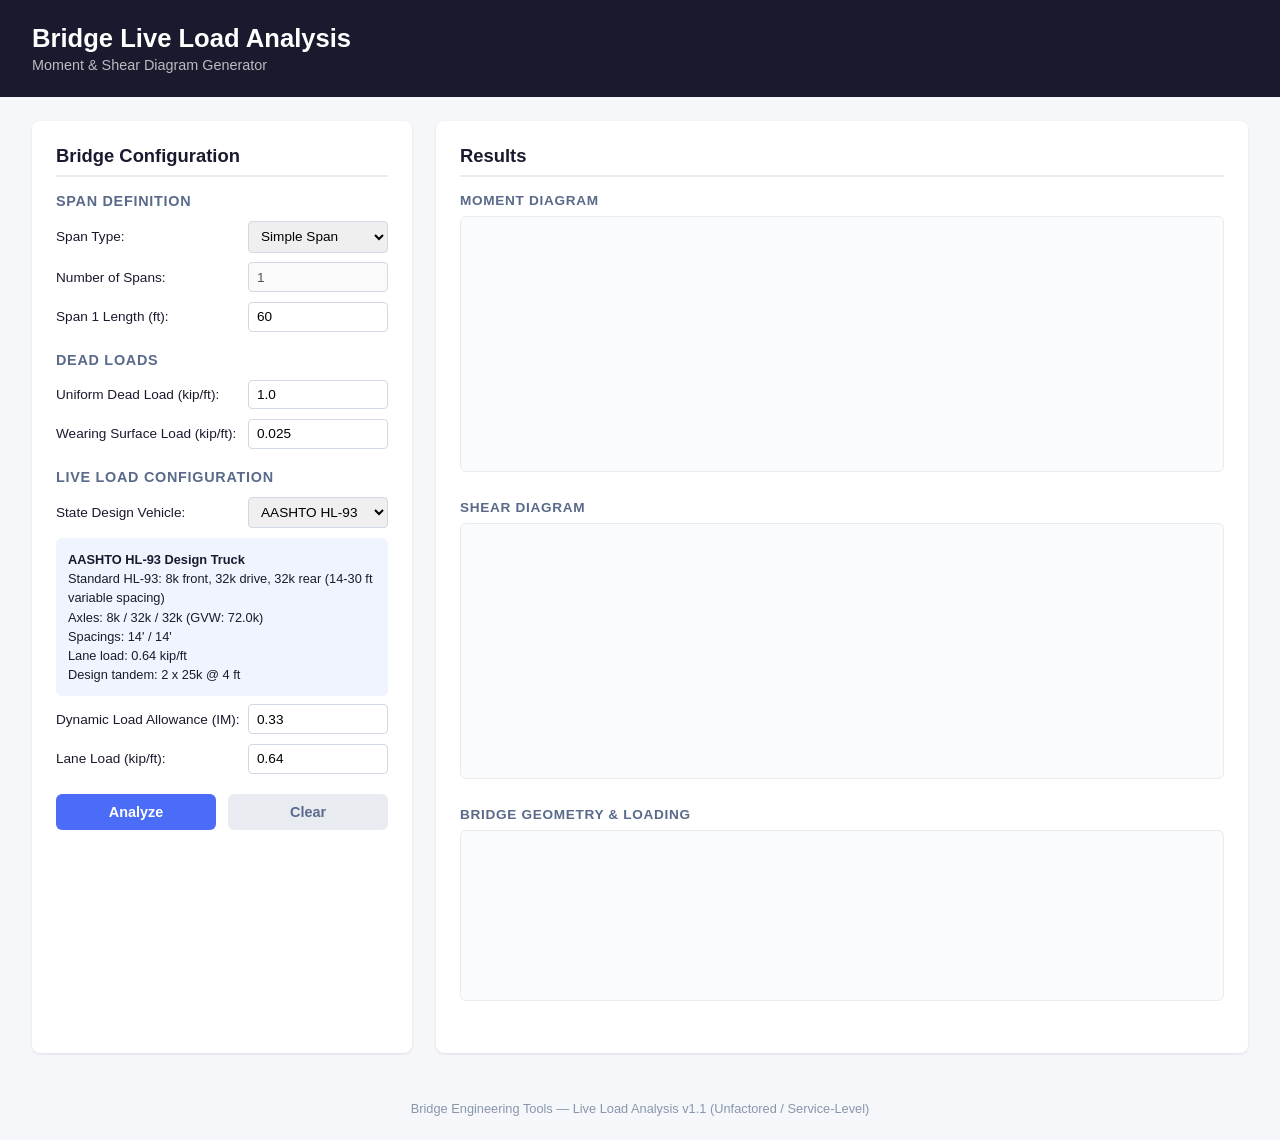
==== apps/bridge-live-load/index.html @ 611c1e19 "Initial deployment: 8 bridge engineering tools + landing page Co-Authored-By: Paperclip <noreply@pap" ====
<!DOCTYPE html>
<html lang="en">
<head>
  <meta charset="UTF-8">
  <meta name="viewport" content="width=device-width, initial-scale=1.0">
  <title>Bridge Live Load Analysis</title>
  <link rel="stylesheet" href="styles.css">
</head>
<body>
  <header>
    <h1>Bridge Live Load Analysis</h1>
    <p class="subtitle">Moment &amp; Shear Diagram Generator</p>
  </header>

  <main>
    <div class="panel input-panel">
      <h2>Bridge Configuration</h2>

      <section class="input-section">
        <h3>Span Definition</h3>
        <div class="form-row">
          <label for="spanType">Span Type:</label>
          <select id="spanType">
            <option value="simple">Simple Span</option>
            <option value="continuous">Continuous (Multi-Span)</option>
          </select>
        </div>
        <div class="form-row">
          <label for="numSpans">Number of Spans:</label>
          <input type="number" id="numSpans" value="1" min="1" max="10" step="1">
        </div>
        <div id="spanLengthsContainer">
          <div class="form-row span-length-row">
            <label>Span 1 Length (ft):</label>
            <input type="number" class="span-length" value="60" min="1" max="500" step="0.1">
          </div>
        </div>
      </section>

      <section class="input-section">
        <h3>Dead Loads</h3>
        <div class="form-row">
          <label for="deadLoad">Uniform Dead Load (kip/ft):</label>
          <input type="number" id="deadLoad" value="1.0" min="0" step="0.01">
        </div>
        <div class="form-row">
          <label for="wearingSurface">Wearing Surface Load (kip/ft):</label>
          <input type="number" id="wearingSurface" value="0.025" min="0" step="0.001">
        </div>
      </section>

      <section class="input-section">
        <h3>Live Load Configuration</h3>
        <div class="form-row">
          <label for="stateCode">State Design Vehicle:</label>
          <select id="stateCode">
            <optgroup label="Design Vehicles (HL-93)">
              <option value="AASHTO">AASHTO HL-93</option>
              <option value="NC">North Carolina (NCDOT) HL-93</option>
              <option value="SC">South Carolina (SCDOT) HL-93</option>
            </optgroup>
            <optgroup label="NC Legal Loads — Single Vehicle (Fig 6-147)">
              <option value="NC_SNSH">SNSH (N01) — 27K, 2-Axle</option>
              <option value="NC_SNGARBS2">SNGARBS2 (N02) — 40K, 2-Axle</option>
              <option value="NC_SNAGRIS2">SNAGRIS2 (N03) — 44K, 2-Axle</option>
              <option value="NC_SNCOTTS3">SNCOTTS3 (N04) — 54.5K, 3-Axle</option>
              <option value="NC_SNAGGRS4">SNAGGRS4 (N05) — 69.85K, 4-Axle</option>
              <option value="NC_SNS5A">SNS5A (N06) — 71.1K, 5-Axle</option>
              <option value="NC_SNS6A">SNS6A (N07) — 79.9K, 6-Axle</option>
              <option value="NC_SNS7B">SNS7B (N08) — 84K, 7-Axle</option>
            </optgroup>
            <optgroup label="NC Legal Loads — Tractor Semi-Trailer (Fig 6-147)">
              <option value="NC_TNAGRIT3">TNAGRIT3 (N09) — 66K, 3-Axle</option>
              <option value="NC_TNT4A">TNT4A (N10) — 66.15K, 4-Axle</option>
              <option value="NC_TNT6A">TNT6A (N11) — 83.2K, 6-Axle</option>
              <option value="NC_TNT7A">TNT7A (N12) — 84K, 7-Axle</option>
              <option value="NC_TNT7B">TNT7B (N13) — 84K, 7-Axle</option>
              <option value="NC_TNAGRIT4">TNAGRIT4 (N14) — 86K, 4-Axle</option>
              <option value="NC_TNAGT5A">TNAGT5A (N15) — 90K, 5-Axle</option>
              <option value="NC_TNAGT5B">TNAGT5B (N16) — 90K, 5-Axle</option>
            </optgroup>
            <optgroup label="NC Legal Loads — FAST Act Emergency Vehicles">
              <option value="NC_EV2">EV2 — 57.5K, 2-Axle</option>
              <option value="NC_EV3">EV3 — 86K, 3-Axle</option>
            </optgroup>
            <optgroup label="NC Interstate Legal Loads — Single Vehicle (Fig 6-146)">
              <option value="NC_I_SH">SH (IO1) — 25K, 2-Axle</option>
              <option value="NC_I_S3C">S3C (IO2) — 43K, 3-Axle</option>
              <option value="NC_I_S3A">S3A (IO3) — 45.5K, 3-Axle</option>
              <option value="NC_I_S4A">S4A (IO4) — 53.5K, 4-Axle</option>
              <option value="NC_I_S5A">S5A (IO5) — 61K, 5-Axle</option>
              <option value="NC_I_S6A">S6A (IO6) — 69K, 6-Axle</option>
              <option value="NC_I_S7B">S7B (IO7) — 77K, 7-Axle</option>
              <option value="NC_I_S7A">S7A (IO8) — 80K, 7-Axle</option>
            </optgroup>
            <optgroup label="NC Interstate Legal Loads — Tractor Semi-Trailer (Fig 6-146)">
              <option value="NC_I_T4A">T4A (IO9) — 56.5K, 4-Axle</option>
              <option value="NC_I_T5B">T5B (I10) — 64K, 5-Axle</option>
              <option value="NC_I_T6A">T6A (I11) — 72K, 6-Axle</option>
              <option value="NC_I_T7A">T7A (I12) — 80K, 7-Axle</option>
              <option value="NC_I_T7B">T7B (I13) — 80K, 7-Axle</option>
            </optgroup>
          </select>
        </div>
        <div id="truckInfo" class="truck-info"></div>
        <div class="form-row">
          <label for="impactFactor">Dynamic Load Allowance (IM):</label>
          <input type="number" id="impactFactor" value="0.33" min="0" max="1" step="0.01">
        </div>
        <div class="form-row">
          <label for="laneLoad">Lane Load (kip/ft):</label>
          <input type="number" id="laneLoad" value="0.64" min="0" step="0.01">
        </div>
      </section>

      <div class="actions">
        <button id="analyzeBtn" onclick="runAnalysis()">Analyze</button>
        <button id="clearBtn" onclick="clearResults()">Clear</button>
      </div>
    </div>

    <div class="panel results-panel">
      <h2>Results</h2>
      <div id="summaryBox" class="summary-box hidden"></div>
      <div class="diagram-container">
        <h3>Moment Diagram</h3>
        <canvas id="momentCanvas" width="900" height="300"></canvas>
      </div>
      <div class="diagram-container">
        <h3>Shear Diagram</h3>
        <canvas id="shearCanvas" width="900" height="300"></canvas>
      </div>
      <div class="diagram-container">
        <h3>Bridge Geometry &amp; Loading</h3>
        <canvas id="bridgeCanvas" width="900" height="200"></canvas>
      </div>
    </div>
  </main>

  <footer>
    <p>Bridge Engineering Tools &mdash; Live Load Analysis v1.1 (Unfactored / Service-Level)</p>
  </footer>

  <script src="trucks.js"></script>
  <script src="analysis.js"></script>
  <script src="diagrams.js"></script>
  <script src="app.js"></script>
</body>
</html>
---- apps/bridge-live-load/styles.css ----
* { margin: 0; padding: 0; box-sizing: border-box; }

body {
  font-family: -apple-system, BlinkMacSystemFont, 'Segoe UI', Roboto, sans-serif;
  background: #f5f7fa;
  color: #1a1a2e;
  min-height: 100vh;
}

header {
  background: #1a1a2e;
  color: #fff;
  padding: 1.5rem 2rem;
}
header h1 { font-size: 1.6rem; }
header .subtitle { opacity: 0.7; font-size: 0.9rem; margin-top: 0.25rem; }

main {
  display: grid;
  grid-template-columns: 380px 1fr;
  gap: 1.5rem;
  padding: 1.5rem 2rem;
  max-width: 1400px;
  margin: 0 auto;
}

.panel {
  background: #fff;
  border-radius: 8px;
  padding: 1.5rem;
  box-shadow: 0 1px 3px rgba(0,0,0,0.1);
}
.panel h2 {
  font-size: 1.15rem;
  margin-bottom: 1rem;
  padding-bottom: 0.5rem;
  border-bottom: 2px solid #e8ecf1;
}

.input-section {
  margin-bottom: 1.25rem;
}
.input-section h3 {
  font-size: 0.9rem;
  text-transform: uppercase;
  letter-spacing: 0.05em;
  color: #5a6a8a;
  margin-bottom: 0.75rem;
}

.form-row {
  display: flex;
  justify-content: space-between;
  align-items: center;
  margin-bottom: 0.6rem;
}
.form-row label {
  font-size: 0.85rem;
  flex: 1;
}
.form-row input, .form-row select {
  width: 140px;
  padding: 0.4rem 0.5rem;
  border: 1px solid #d1d9e6;
  border-radius: 4px;
  font-size: 0.85rem;
}
.form-row input:focus, .form-row select:focus {
  outline: none;
  border-color: #4a6cf7;
  box-shadow: 0 0 0 2px rgba(74,108,247,0.15);
}

.truck-info {
  background: #f0f4ff;
  border-radius: 6px;
  padding: 0.75rem;
  margin: 0.5rem 0;
  font-size: 0.8rem;
  line-height: 1.5;
}

.actions {
  display: flex;
  gap: 0.75rem;
  margin-top: 1.25rem;
}
.actions button {
  flex: 1;
  padding: 0.65rem 1rem;
  border: none;
  border-radius: 6px;
  font-size: 0.9rem;
  font-weight: 600;
  cursor: pointer;
  transition: background 0.2s;
}
#analyzeBtn {
  background: #4a6cf7;
  color: #fff;
}
#analyzeBtn:hover { background: #3a5ce5; }
#clearBtn {
  background: #e8ecf1;
  color: #5a6a8a;
}
#clearBtn:hover { background: #d1d9e6; }

.results-panel { overflow-x: auto; }

.diagram-container {
  margin-bottom: 1.5rem;
}
.diagram-container h3 {
  font-size: 0.85rem;
  text-transform: uppercase;
  letter-spacing: 0.05em;
  color: #5a6a8a;
  margin-bottom: 0.5rem;
}
canvas {
  width: 100%;
  border: 1px solid #e8ecf1;
  border-radius: 6px;
  background: #fafbfc;
}

.summary-box {
  background: #f0f4ff;
  border: 1px solid #c7d4f7;
  border-radius: 6px;
  padding: 1rem;
  margin-bottom: 1.25rem;
  font-size: 0.85rem;
  line-height: 1.6;
}
.summary-box.hidden { display: none; }
.summary-box h4 { margin-bottom: 0.5rem; color: #1a1a2e; }
.summary-box .val { font-weight: 600; color: #4a6cf7; }

footer {
  text-align: center;
  padding: 1.5rem;
  color: #8896ab;
  font-size: 0.8rem;
}

@media (max-width: 900px) {
  main { grid-template-columns: 1fr; }
}
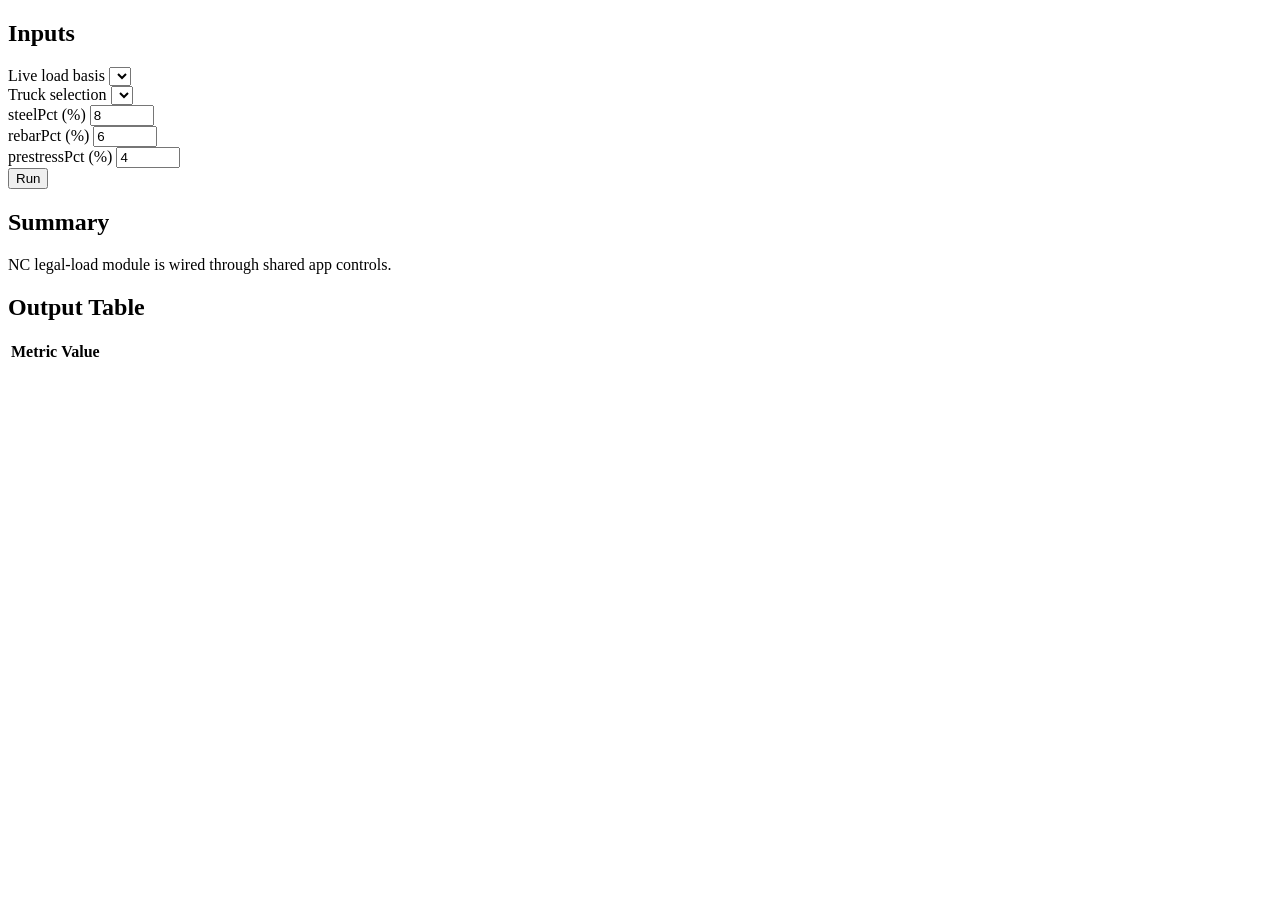
==== commit 50cd59b9: "Push latest app, CLI, and QA updates for STR-91" ====
--- a/apps/bridge-live-load/index.html
+++ b/apps/bridge-live-load/index.html
@@ -1,149 +1,79 @@
-<!DOCTYPE html>
+<!doctype html>
 <html lang="en">
-<head>
-  <meta charset="UTF-8">
-  <meta name="viewport" content="width=device-width, initial-scale=1.0">
-  <title>Bridge Live Load Analysis</title>
-  <link rel="stylesheet" href="styles.css">
-</head>
-<body>
-  <header>
-    <h1>Bridge Live Load Analysis</h1>
-    <p class="subtitle">Moment &amp; Shear Diagram Generator</p>
-  </header>
+  <head>
+    <meta charset="utf-8" />
+    <meta name="viewport" content="width=device-width, initial-scale=1" />
+    <title>Bridge Live Load</title>
+    <link rel="stylesheet" href="../_shared/strinteg-ui/colors_and_type.css" />
+    <link rel="stylesheet" href="../_shared/strinteg-ui/base.css" />
+    <link rel="stylesheet" href="../_shared/strinteg-ui/components.css" />
+  </head>
+  <body>
+    <!-- STRINTEG_STARTER_TEMPLATE_V1 -->
+    <div class="si-page">
+      <header id="si-header"></header>
+      <main class="si-main">
+        <section class="si-grid si-grid-2">
+          <article class="si-card">
+            <h2>Inputs</h2>
+            <form class="si-form" onsubmit="return false;">
+              <div class="si-form-row">
+                <label class="si-label" for="load-source">Live load basis</label>
+                <select id="load-source" class="si-select"></select>
+              </div>
+              <div class="si-form-row">
+                <label class="si-label" for="legal-truck">Truck selection</label>
+                <select id="legal-truck" class="si-select"></select>
+              </div>
+              <div class="si-form-row">
+                <label class="si-label" for="steel-pct">steelPct (%)</label>
+                <input id="steel-pct" class="si-input" type="number" min="0" max="95" step="0.5" value="8" />
+              </div>
+              <div class="si-form-row">
+                <label class="si-label" for="rebar-pct">rebarPct (%)</label>
+                <input id="rebar-pct" class="si-input" type="number" min="0" max="95" step="0.5" value="6" />
+              </div>
+              <div class="si-form-row">
+                <label class="si-label" for="prestress-pct">prestressPct (%)</label>
+                <input id="prestress-pct" class="si-input" type="number" min="0" max="95" step="0.5" value="4" />
+              </div>
+              <button id="run-eval" type="button" class="si-button">Run</button>
+            </form>
+          </article>
+          <article class="si-card">
+            <h2>Summary</h2>
+            <div id="summary-alert" class="si-alert">NC legal-load module is wired through shared app controls.</div>
+          </article>
+        </section>
+        <section class="si-card">
+          <h2>Output Table</h2>
+          <div class="si-table-wrap">
+            <table class="si-table">
+              <thead><tr><th>Metric</th><th>Value</th></tr></thead>
+              <tbody id="output-table-body"></tbody>
+            </table>
+          </div>
+        </section>
+      </main>
+      <footer id="si-footer"></footer>
+    </div>
+    <script src="../_shared/strinteg-ui/shell.js"></script>
+    <script src="../_shared/load-trucks/nc-noninterstate-fig6-147.js"></script>
+    <script src="./trucks.js"></script>
+    <script src="../_shared/load-trucks/rating-app-adoption.js"></script>
+    <script>
+      window.StrintegShell.mountShell({
+        title: "Bridge Live Load",
+        subtitle: "NC legal load truck adoption via shared module",
+        badge: "STR-67",
+        footer: "Shared Strinteg shell in use"
+      });
 
-  <main>
-    <div class="panel input-panel">
-      <h2>Bridge Configuration</h2>
-
-      <section class="input-section">
-        <h3>Span Definition</h3>
-        <div class="form-row">
-          <label for="spanType">Span Type:</label>
-          <select id="spanType">
-            <option value="simple">Simple Span</option>
-            <option value="continuous">Continuous (Multi-Span)</option>
-          </select>
-        </div>
-        <div class="form-row">
-          <label for="numSpans">Number of Spans:</label>
-          <input type="number" id="numSpans" value="1" min="1" max="10" step="1">
-        </div>
-        <div id="spanLengthsContainer">
-          <div class="form-row span-length-row">
-            <label>Span 1 Length (ft):</label>
-            <input type="number" class="span-length" value="60" min="1" max="500" step="0.1">
-          </div>
-        </div>
-      </section>
-
-      <section class="input-section">
-        <h3>Dead Loads</h3>
-        <div class="form-row">
-          <label for="deadLoad">Uniform Dead Load (kip/ft):</label>
-          <input type="number" id="deadLoad" value="1.0" min="0" step="0.01">
-        </div>
-        <div class="form-row">
-          <label for="wearingSurface">Wearing Surface Load (kip/ft):</label>
-          <input type="number" id="wearingSurface" value="0.025" min="0" step="0.001">
-        </div>
-      </section>
-
-      <section class="input-section">
-        <h3>Live Load Configuration</h3>
-        <div class="form-row">
-          <label for="stateCode">State Design Vehicle:</label>
-          <select id="stateCode">
-            <optgroup label="Design Vehicles (HL-93)">
-              <option value="AASHTO">AASHTO HL-93</option>
-              <option value="NC">North Carolina (NCDOT) HL-93</option>
-              <option value="SC">South Carolina (SCDOT) HL-93</option>
-            </optgroup>
-            <optgroup label="NC Legal Loads — Single Vehicle (Fig 6-147)">
-              <option value="NC_SNSH">SNSH (N01) — 27K, 2-Axle</option>
-              <option value="NC_SNGARBS2">SNGARBS2 (N02) — 40K, 2-Axle</option>
-              <option value="NC_SNAGRIS2">SNAGRIS2 (N03) — 44K, 2-Axle</option>
-              <option value="NC_SNCOTTS3">SNCOTTS3 (N04) — 54.5K, 3-Axle</option>
-              <option value="NC_SNAGGRS4">SNAGGRS4 (N05) — 69.85K, 4-Axle</option>
-              <option value="NC_SNS5A">SNS5A (N06) — 71.1K, 5-Axle</option>
-              <option value="NC_SNS6A">SNS6A (N07) — 79.9K, 6-Axle</option>
-              <option value="NC_SNS7B">SNS7B (N08) — 84K, 7-Axle</option>
-            </optgroup>
-            <optgroup label="NC Legal Loads — Tractor Semi-Trailer (Fig 6-147)">
-              <option value="NC_TNAGRIT3">TNAGRIT3 (N09) — 66K, 3-Axle</option>
-              <option value="NC_TNT4A">TNT4A (N10) — 66.15K, 4-Axle</option>
-              <option value="NC_TNT6A">TNT6A (N11) — 83.2K, 6-Axle</option>
-              <option value="NC_TNT7A">TNT7A (N12) — 84K, 7-Axle</option>
-              <option value="NC_TNT7B">TNT7B (N13) — 84K, 7-Axle</option>
-              <option value="NC_TNAGRIT4">TNAGRIT4 (N14) — 86K, 4-Axle</option>
-              <option value="NC_TNAGT5A">TNAGT5A (N15) — 90K, 5-Axle</option>
-              <option value="NC_TNAGT5B">TNAGT5B (N16) — 90K, 5-Axle</option>
-            </optgroup>
-            <optgroup label="NC Legal Loads — FAST Act Emergency Vehicles">
-              <option value="NC_EV2">EV2 — 57.5K, 2-Axle</option>
-              <option value="NC_EV3">EV3 — 86K, 3-Axle</option>
-            </optgroup>
-            <optgroup label="NC Interstate Legal Loads — Single Vehicle (Fig 6-146)">
-              <option value="NC_I_SH">SH (IO1) — 25K, 2-Axle</option>
-              <option value="NC_I_S3C">S3C (IO2) — 43K, 3-Axle</option>
-              <option value="NC_I_S3A">S3A (IO3) — 45.5K, 3-Axle</option>
-              <option value="NC_I_S4A">S4A (IO4) — 53.5K, 4-Axle</option>
-              <option value="NC_I_S5A">S5A (IO5) — 61K, 5-Axle</option>
-              <option value="NC_I_S6A">S6A (IO6) — 69K, 6-Axle</option>
-              <option value="NC_I_S7B">S7B (IO7) — 77K, 7-Axle</option>
-              <option value="NC_I_S7A">S7A (IO8) — 80K, 7-Axle</option>
-            </optgroup>
-            <optgroup label="NC Interstate Legal Loads — Tractor Semi-Trailer (Fig 6-146)">
-              <option value="NC_I_T4A">T4A (IO9) — 56.5K, 4-Axle</option>
-              <option value="NC_I_T5B">T5B (I10) — 64K, 5-Axle</option>
-              <option value="NC_I_T6A">T6A (I11) — 72K, 6-Axle</option>
-              <option value="NC_I_T7A">T7A (I12) — 80K, 7-Axle</option>
-              <option value="NC_I_T7B">T7B (I13) — 80K, 7-Axle</option>
-            </optgroup>
-          </select>
-        </div>
-        <div id="truckInfo" class="truck-info"></div>
-        <div class="form-row">
-          <label for="impactFactor">Dynamic Load Allowance (IM):</label>
-          <input type="number" id="impactFactor" value="0.33" min="0" max="1" step="0.01">
-        </div>
-        <div class="form-row">
-          <label for="laneLoad">Lane Load (kip/ft):</label>
-          <input type="number" id="laneLoad" value="0.64" min="0" step="0.01">
-        </div>
-      </section>
-
-      <div class="actions">
-        <button id="analyzeBtn" onclick="runAnalysis()">Analyze</button>
-        <button id="clearBtn" onclick="clearResults()">Clear</button>
-      </div>
-    </div>
-
-    <div class="panel results-panel">
-      <h2>Results</h2>
-      <div id="summaryBox" class="summary-box hidden"></div>
-      <div class="diagram-container">
-        <h3>Moment Diagram</h3>
-        <canvas id="momentCanvas" width="900" height="300"></canvas>
-      </div>
-      <div class="diagram-container">
-        <h3>Shear Diagram</h3>
-        <canvas id="shearCanvas" width="900" height="300"></canvas>
-      </div>
-      <div class="diagram-container">
-        <h3>Bridge Geometry &amp; Loading</h3>
-        <canvas id="bridgeCanvas" width="900" height="200"></canvas>
-      </div>
-    </div>
-  </main>
-
-  <footer>
-    <p>Bridge Engineering Tools &mdash; Live Load Analysis v1.1 (Unfactored / Service-Level)</p>
-  </footer>
-
-  <script src="trucks.js"></script>
-  <script src="analysis.js"></script>
-  <script src="diagrams.js"></script>
-  <script src="app.js"></script>
-</body>
+      window.StrintegRatingApp.mount({
+        appId: "bridge-live-load",
+        materialUse: {"steel":true,"rebar":true,"prestress":true},
+        truckCatalogGetter: function () { return window.BridgeLiveLoadTrucks; }
+      });
+    </script>
+  </body>
 </html>
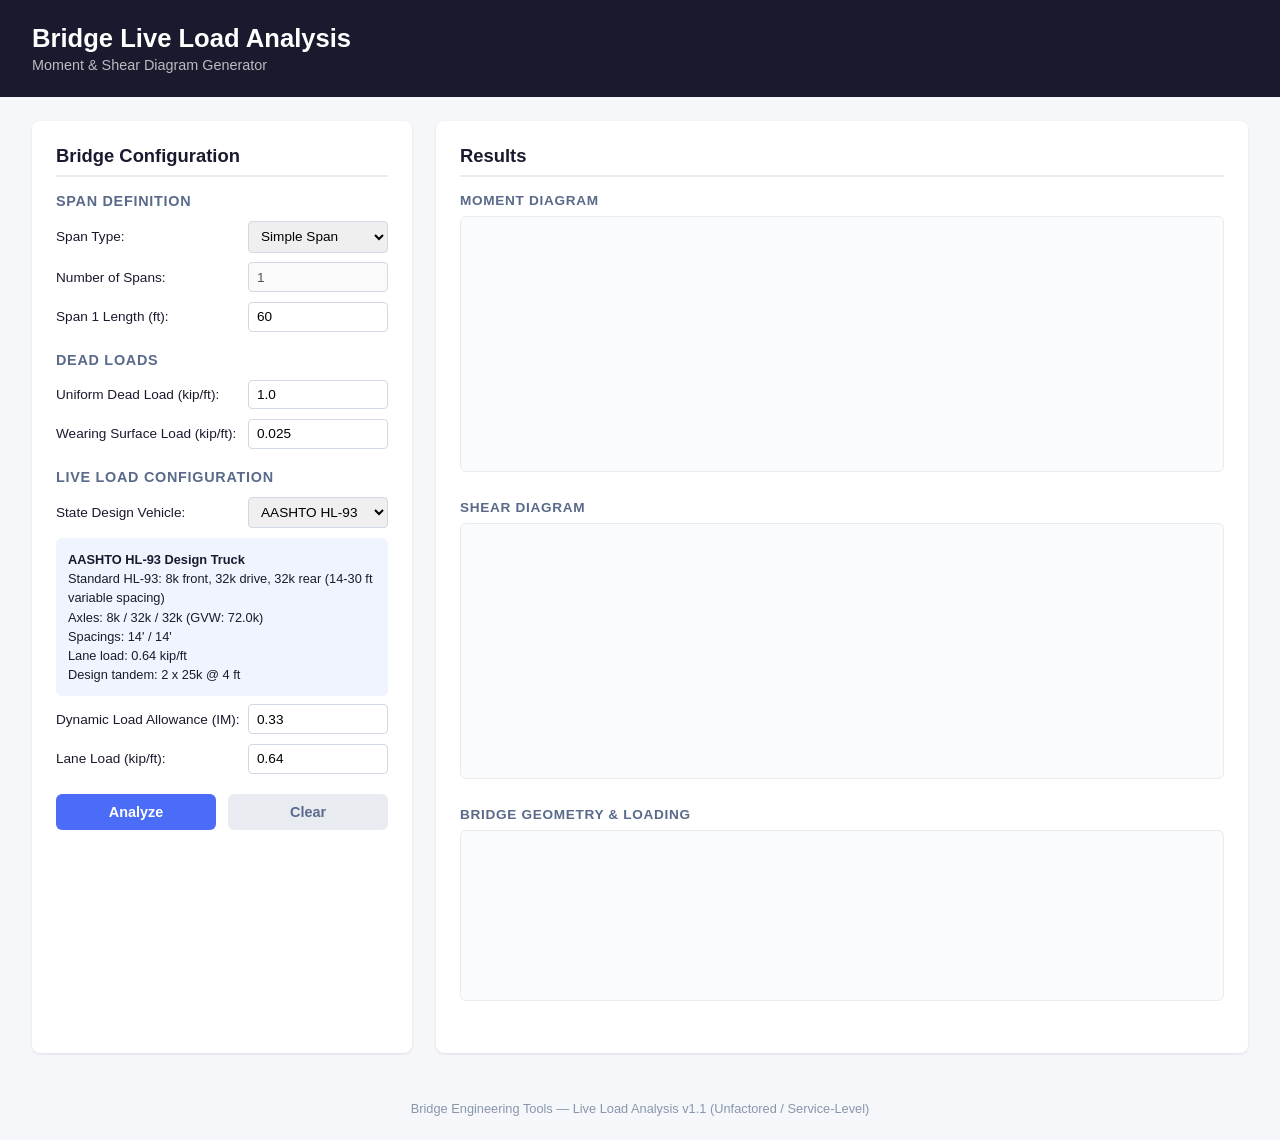
==== commit 4a5e0135: "Restore STR-93 app index pages after 50cd59b regression" ====
--- a/apps/bridge-live-load/index.html
+++ b/apps/bridge-live-load/index.html
@@ -1,79 +1,149 @@
-<!doctype html>
+<!DOCTYPE html>
 <html lang="en">
-  <head>
-    <meta charset="utf-8" />
-    <meta name="viewport" content="width=device-width, initial-scale=1" />
-    <title>Bridge Live Load</title>
-    <link rel="stylesheet" href="../_shared/strinteg-ui/colors_and_type.css" />
-    <link rel="stylesheet" href="../_shared/strinteg-ui/base.css" />
-    <link rel="stylesheet" href="../_shared/strinteg-ui/components.css" />
-  </head>
-  <body>
-    <!-- STRINTEG_STARTER_TEMPLATE_V1 -->
-    <div class="si-page">
-      <header id="si-header"></header>
-      <main class="si-main">
-        <section class="si-grid si-grid-2">
-          <article class="si-card">
-            <h2>Inputs</h2>
-            <form class="si-form" onsubmit="return false;">
-              <div class="si-form-row">
-                <label class="si-label" for="load-source">Live load basis</label>
-                <select id="load-source" class="si-select"></select>
-              </div>
-              <div class="si-form-row">
-                <label class="si-label" for="legal-truck">Truck selection</label>
-                <select id="legal-truck" class="si-select"></select>
-              </div>
-              <div class="si-form-row">
-                <label class="si-label" for="steel-pct">steelPct (%)</label>
-                <input id="steel-pct" class="si-input" type="number" min="0" max="95" step="0.5" value="8" />
-              </div>
-              <div class="si-form-row">
-                <label class="si-label" for="rebar-pct">rebarPct (%)</label>
-                <input id="rebar-pct" class="si-input" type="number" min="0" max="95" step="0.5" value="6" />
-              </div>
-              <div class="si-form-row">
-                <label class="si-label" for="prestress-pct">prestressPct (%)</label>
-                <input id="prestress-pct" class="si-input" type="number" min="0" max="95" step="0.5" value="4" />
-              </div>
-              <button id="run-eval" type="button" class="si-button">Run</button>
-            </form>
-          </article>
-          <article class="si-card">
-            <h2>Summary</h2>
-            <div id="summary-alert" class="si-alert">NC legal-load module is wired through shared app controls.</div>
-          </article>
-        </section>
-        <section class="si-card">
-          <h2>Output Table</h2>
-          <div class="si-table-wrap">
-            <table class="si-table">
-              <thead><tr><th>Metric</th><th>Value</th></tr></thead>
-              <tbody id="output-table-body"></tbody>
-            </table>
+<head>
+  <meta charset="UTF-8">
+  <meta name="viewport" content="width=device-width, initial-scale=1.0">
+  <title>Bridge Live Load Analysis</title>
+  <link rel="stylesheet" href="styles.css">
+</head>
+<body>
+  <header>
+    <h1>Bridge Live Load Analysis</h1>
+    <p class="subtitle">Moment &amp; Shear Diagram Generator</p>
+  </header>
+
+  <main>
+    <div class="panel input-panel">
+      <h2>Bridge Configuration</h2>
+
+      <section class="input-section">
+        <h3>Span Definition</h3>
+        <div class="form-row">
+          <label for="spanType">Span Type:</label>
+          <select id="spanType">
+            <option value="simple">Simple Span</option>
+            <option value="continuous">Continuous (Multi-Span)</option>
+          </select>
+        </div>
+        <div class="form-row">
+          <label for="numSpans">Number of Spans:</label>
+          <input type="number" id="numSpans" value="1" min="1" max="10" step="1">
+        </div>
+        <div id="spanLengthsContainer">
+          <div class="form-row span-length-row">
+            <label>Span 1 Length (ft):</label>
+            <input type="number" class="span-length" value="60" min="1" max="500" step="0.1">
           </div>
-        </section>
-      </main>
-      <footer id="si-footer"></footer>
+        </div>
+      </section>
+
+      <section class="input-section">
+        <h3>Dead Loads</h3>
+        <div class="form-row">
+          <label for="deadLoad">Uniform Dead Load (kip/ft):</label>
+          <input type="number" id="deadLoad" value="1.0" min="0" step="0.01">
+        </div>
+        <div class="form-row">
+          <label for="wearingSurface">Wearing Surface Load (kip/ft):</label>
+          <input type="number" id="wearingSurface" value="0.025" min="0" step="0.001">
+        </div>
+      </section>
+
+      <section class="input-section">
+        <h3>Live Load Configuration</h3>
+        <div class="form-row">
+          <label for="stateCode">State Design Vehicle:</label>
+          <select id="stateCode">
+            <optgroup label="Design Vehicles (HL-93)">
+              <option value="AASHTO">AASHTO HL-93</option>
+              <option value="NC">North Carolina (NCDOT) HL-93</option>
+              <option value="SC">South Carolina (SCDOT) HL-93</option>
+            </optgroup>
+            <optgroup label="NC Legal Loads — Single Vehicle (Fig 6-147)">
+              <option value="NC_SNSH">SNSH (N01) — 27K, 2-Axle</option>
+              <option value="NC_SNGARBS2">SNGARBS2 (N02) — 40K, 2-Axle</option>
+              <option value="NC_SNAGRIS2">SNAGRIS2 (N03) — 44K, 2-Axle</option>
+              <option value="NC_SNCOTTS3">SNCOTTS3 (N04) — 54.5K, 3-Axle</option>
+              <option value="NC_SNAGGRS4">SNAGGRS4 (N05) — 69.85K, 4-Axle</option>
+              <option value="NC_SNS5A">SNS5A (N06) — 71.1K, 5-Axle</option>
+              <option value="NC_SNS6A">SNS6A (N07) — 79.9K, 6-Axle</option>
+              <option value="NC_SNS7B">SNS7B (N08) — 84K, 7-Axle</option>
+            </optgroup>
+            <optgroup label="NC Legal Loads — Tractor Semi-Trailer (Fig 6-147)">
+              <option value="NC_TNAGRIT3">TNAGRIT3 (N09) — 66K, 3-Axle</option>
+              <option value="NC_TNT4A">TNT4A (N10) — 66.15K, 4-Axle</option>
+              <option value="NC_TNT6A">TNT6A (N11) — 83.2K, 6-Axle</option>
+              <option value="NC_TNT7A">TNT7A (N12) — 84K, 7-Axle</option>
+              <option value="NC_TNT7B">TNT7B (N13) — 84K, 7-Axle</option>
+              <option value="NC_TNAGRIT4">TNAGRIT4 (N14) — 86K, 4-Axle</option>
+              <option value="NC_TNAGT5A">TNAGT5A (N15) — 90K, 5-Axle</option>
+              <option value="NC_TNAGT5B">TNAGT5B (N16) — 90K, 5-Axle</option>
+            </optgroup>
+            <optgroup label="NC Legal Loads — FAST Act Emergency Vehicles">
+              <option value="NC_EV2">EV2 — 57.5K, 2-Axle</option>
+              <option value="NC_EV3">EV3 — 86K, 3-Axle</option>
+            </optgroup>
+            <optgroup label="NC Interstate Legal Loads — Single Vehicle (Fig 6-146)">
+              <option value="NC_I_SH">SH (IO1) — 25K, 2-Axle</option>
+              <option value="NC_I_S3C">S3C (IO2) — 43K, 3-Axle</option>
+              <option value="NC_I_S3A">S3A (IO3) — 45.5K, 3-Axle</option>
+              <option value="NC_I_S4A">S4A (IO4) — 53.5K, 4-Axle</option>
+              <option value="NC_I_S5A">S5A (IO5) — 61K, 5-Axle</option>
+              <option value="NC_I_S6A">S6A (IO6) — 69K, 6-Axle</option>
+              <option value="NC_I_S7B">S7B (IO7) — 77K, 7-Axle</option>
+              <option value="NC_I_S7A">S7A (IO8) — 80K, 7-Axle</option>
+            </optgroup>
+            <optgroup label="NC Interstate Legal Loads — Tractor Semi-Trailer (Fig 6-146)">
+              <option value="NC_I_T4A">T4A (IO9) — 56.5K, 4-Axle</option>
+              <option value="NC_I_T5B">T5B (I10) — 64K, 5-Axle</option>
+              <option value="NC_I_T6A">T6A (I11) — 72K, 6-Axle</option>
+              <option value="NC_I_T7A">T7A (I12) — 80K, 7-Axle</option>
+              <option value="NC_I_T7B">T7B (I13) — 80K, 7-Axle</option>
+            </optgroup>
+          </select>
+        </div>
+        <div id="truckInfo" class="truck-info"></div>
+        <div class="form-row">
+          <label for="impactFactor">Dynamic Load Allowance (IM):</label>
+          <input type="number" id="impactFactor" value="0.33" min="0" max="1" step="0.01">
+        </div>
+        <div class="form-row">
+          <label for="laneLoad">Lane Load (kip/ft):</label>
+          <input type="number" id="laneLoad" value="0.64" min="0" step="0.01">
+        </div>
+      </section>
+
+      <div class="actions">
+        <button id="analyzeBtn" onclick="runAnalysis()">Analyze</button>
+        <button id="clearBtn" onclick="clearResults()">Clear</button>
+      </div>
     </div>
-    <script src="../_shared/strinteg-ui/shell.js"></script>
-    <script src="../_shared/load-trucks/nc-noninterstate-fig6-147.js"></script>
-    <script src="./trucks.js"></script>
-    <script src="../_shared/load-trucks/rating-app-adoption.js"></script>
-    <script>
-      window.StrintegShell.mountShell({
-        title: "Bridge Live Load",
-        subtitle: "NC legal load truck adoption via shared module",
-        badge: "STR-67",
-        footer: "Shared Strinteg shell in use"
-      });
 
-      window.StrintegRatingApp.mount({
-        appId: "bridge-live-load",
-        materialUse: {"steel":true,"rebar":true,"prestress":true},
-        truckCatalogGetter: function () { return window.BridgeLiveLoadTrucks; }
-      });
-    </script>
-  </body>
+    <div class="panel results-panel">
+      <h2>Results</h2>
+      <div id="summaryBox" class="summary-box hidden"></div>
+      <div class="diagram-container">
+        <h3>Moment Diagram</h3>
+        <canvas id="momentCanvas" width="900" height="300"></canvas>
+      </div>
+      <div class="diagram-container">
+        <h3>Shear Diagram</h3>
+        <canvas id="shearCanvas" width="900" height="300"></canvas>
+      </div>
+      <div class="diagram-container">
+        <h3>Bridge Geometry &amp; Loading</h3>
+        <canvas id="bridgeCanvas" width="900" height="200"></canvas>
+      </div>
+    </div>
+  </main>
+
+  <footer>
+    <p>Bridge Engineering Tools &mdash; Live Load Analysis v1.1 (Unfactored / Service-Level)</p>
+  </footer>
+
+  <script src="trucks.js"></script>
+  <script src="analysis.js"></script>
+  <script src="diagrams.js"></script>
+  <script src="app.js"></script>
+</body>
 </html>
--- a/apps/bridge-live-load/styles.css
+++ b/apps/bridge-live-load/styles.css
@@ -0,0 +1,150 @@
+* { margin: 0; padding: 0; box-sizing: border-box; }
+
+body {
+  font-family: -apple-system, BlinkMacSystemFont, 'Segoe UI', Roboto, sans-serif;
+  background: #f5f7fa;
+  color: #1a1a2e;
+  min-height: 100vh;
+}
+
+header {
+  background: #1a1a2e;
+  color: #fff;
+  padding: 1.5rem 2rem;
+}
+header h1 { font-size: 1.6rem; }
+header .subtitle { opacity: 0.7; font-size: 0.9rem; margin-top: 0.25rem; }
+
+main {
+  display: grid;
+  grid-template-columns: 380px 1fr;
+  gap: 1.5rem;
+  padding: 1.5rem 2rem;
+  max-width: 1400px;
+  margin: 0 auto;
+}
+
+.panel {
+  background: #fff;
+  border-radius: 8px;
+  padding: 1.5rem;
+  box-shadow: 0 1px 3px rgba(0,0,0,0.1);
+}
+.panel h2 {
+  font-size: 1.15rem;
+  margin-bottom: 1rem;
+  padding-bottom: 0.5rem;
+  border-bottom: 2px solid #e8ecf1;
+}
+
+.input-section {
+  margin-bottom: 1.25rem;
+}
+.input-section h3 {
+  font-size: 0.9rem;
+  text-transform: uppercase;
+  letter-spacing: 0.05em;
+  color: #5a6a8a;
+  margin-bottom: 0.75rem;
+}
+
+.form-row {
+  display: flex;
+  justify-content: space-between;
+  align-items: center;
+  margin-bottom: 0.6rem;
+}
+.form-row label {
+  font-size: 0.85rem;
+  flex: 1;
+}
+.form-row input, .form-row select {
+  width: 140px;
+  padding: 0.4rem 0.5rem;
+  border: 1px solid #d1d9e6;
+  border-radius: 4px;
+  font-size: 0.85rem;
+}
+.form-row input:focus, .form-row select:focus {
+  outline: none;
+  border-color: #4a6cf7;
+  box-shadow: 0 0 0 2px rgba(74,108,247,0.15);
+}
+
+.truck-info {
+  background: #f0f4ff;
+  border-radius: 6px;
+  padding: 0.75rem;
+  margin: 0.5rem 0;
+  font-size: 0.8rem;
+  line-height: 1.5;
+}
+
+.actions {
+  display: flex;
+  gap: 0.75rem;
+  margin-top: 1.25rem;
+}
+.actions button {
+  flex: 1;
+  padding: 0.65rem 1rem;
+  border: none;
+  border-radius: 6px;
+  font-size: 0.9rem;
+  font-weight: 600;
+  cursor: pointer;
+  transition: background 0.2s;
+}
+#analyzeBtn {
+  background: #4a6cf7;
+  color: #fff;
+}
+#analyzeBtn:hover { background: #3a5ce5; }
+#clearBtn {
+  background: #e8ecf1;
+  color: #5a6a8a;
+}
+#clearBtn:hover { background: #d1d9e6; }
+
+.results-panel { overflow-x: auto; }
+
+.diagram-container {
+  margin-bottom: 1.5rem;
+}
+.diagram-container h3 {
+  font-size: 0.85rem;
+  text-transform: uppercase;
+  letter-spacing: 0.05em;
+  color: #5a6a8a;
+  margin-bottom: 0.5rem;
+}
+canvas {
+  width: 100%;
+  border: 1px solid #e8ecf1;
+  border-radius: 6px;
+  background: #fafbfc;
+}
+
+.summary-box {
+  background: #f0f4ff;
+  border: 1px solid #c7d4f7;
+  border-radius: 6px;
+  padding: 1rem;
+  margin-bottom: 1.25rem;
+  font-size: 0.85rem;
+  line-height: 1.6;
+}
+.summary-box.hidden { display: none; }
+.summary-box h4 { margin-bottom: 0.5rem; color: #1a1a2e; }
+.summary-box .val { font-weight: 600; color: #4a6cf7; }
+
+footer {
+  text-align: center;
+  padding: 1.5rem;
+  color: #8896ab;
+  font-size: 0.8rem;
+}
+
+@media (max-width: 900px) {
+  main { grid-template-columns: 1fr; }
+}
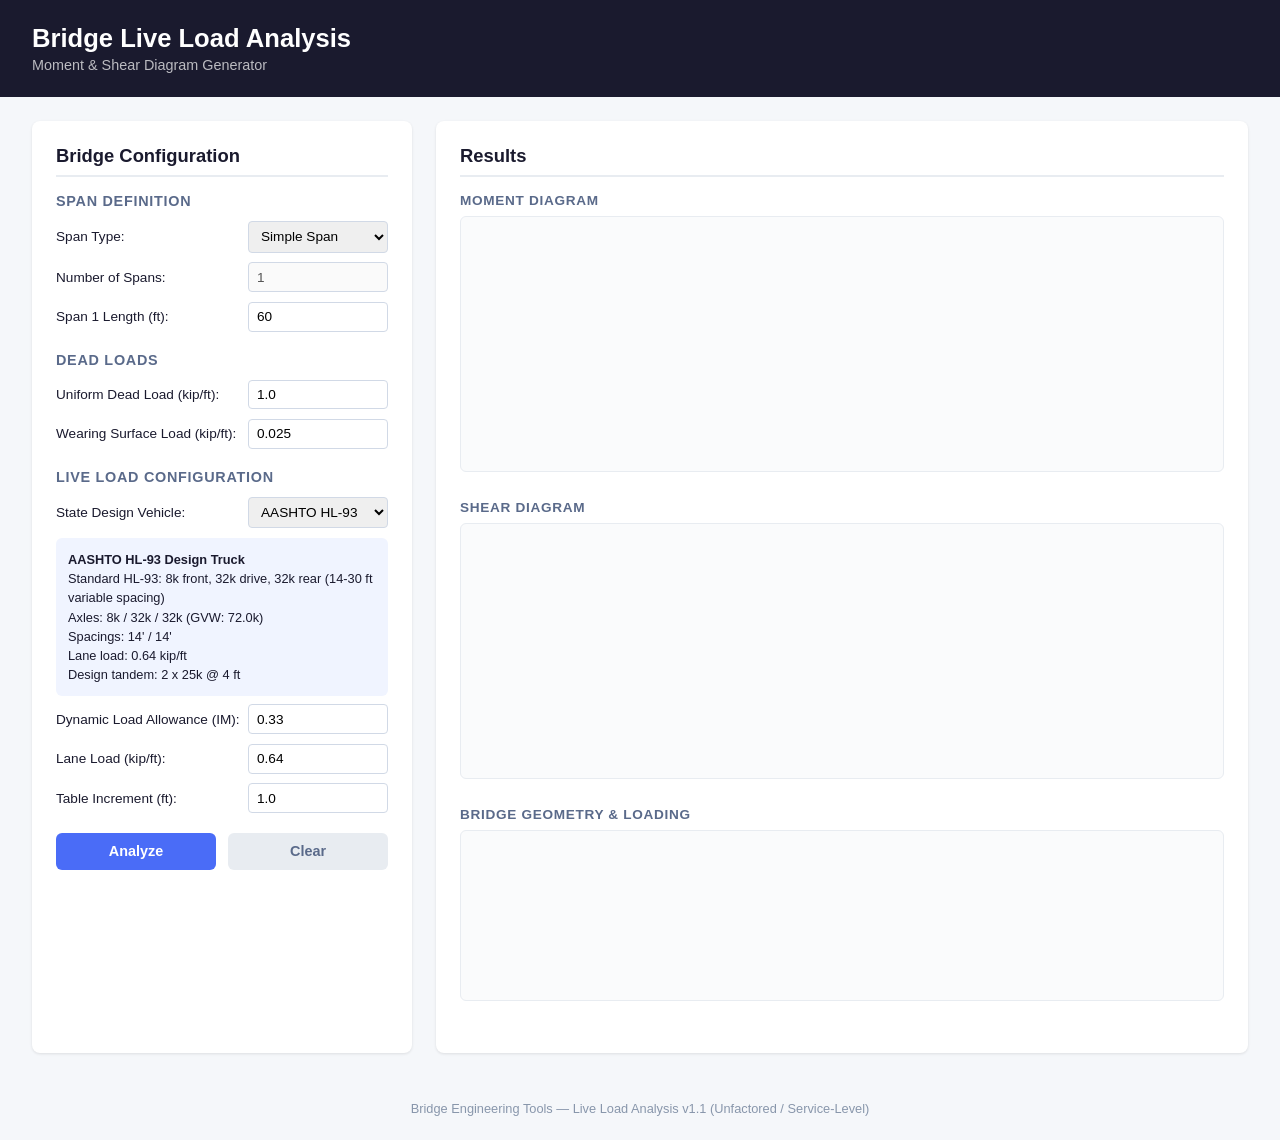
==== commit fbc184b4: "STR-94: bridge-live-load moment/shear station tables Adds runFullAnalysisWithOptions station-table m" ====
--- a/apps/bridge-live-load/index.html
+++ b/apps/bridge-live-load/index.html
@@ -111,6 +111,10 @@
           <label for="laneLoad">Lane Load (kip/ft):</label>
           <input type="number" id="laneLoad" value="0.64" min="0" step="0.01">
         </div>
+        <div class="form-row">
+          <label for="tableIncrement">Table Increment (ft):</label>
+          <input type="number" id="tableIncrement" value="1.0" min="0.1" step="0.1">
+        </div>
       </section>
 
       <div class="actions">
@@ -122,6 +126,7 @@
     <div class="panel results-panel">
       <h2>Results</h2>
       <div id="summaryBox" class="summary-box hidden"></div>
+      <div id="tableBox" class="summary-box hidden"></div>
       <div class="diagram-container">
         <h3>Moment Diagram</h3>
         <canvas id="momentCanvas" width="900" height="300"></canvas>
--- a/apps/bridge-live-load/styles.css
+++ b/apps/bridge-live-load/styles.css
@@ -137,6 +137,40 @@
 .summary-box.hidden { display: none; }
 .summary-box h4 { margin-bottom: 0.5rem; color: #1a1a2e; }
 .summary-box .val { font-weight: 600; color: #4a6cf7; }
+.table-meta {
+  margin-bottom: 0.5rem;
+  font-size: 0.8rem;
+  color: #5a6a8a;
+}
+.table-scroll {
+  overflow: auto;
+  max-height: 300px;
+  border: 1px solid #dbe4f5;
+  border-radius: 6px;
+  background: #fff;
+}
+.force-table {
+  width: 100%;
+  border-collapse: collapse;
+  font-size: 0.78rem;
+}
+.force-table th,
+.force-table td {
+  padding: 0.35rem 0.45rem;
+  border-bottom: 1px solid #eef2fa;
+  text-align: right;
+  white-space: nowrap;
+}
+.force-table th:first-child,
+.force-table td:first-child {
+  text-align: left;
+}
+.force-table thead th {
+  position: sticky;
+  top: 0;
+  background: #edf2ff;
+  color: #304a8f;
+}
 
 footer {
   text-align: center;
